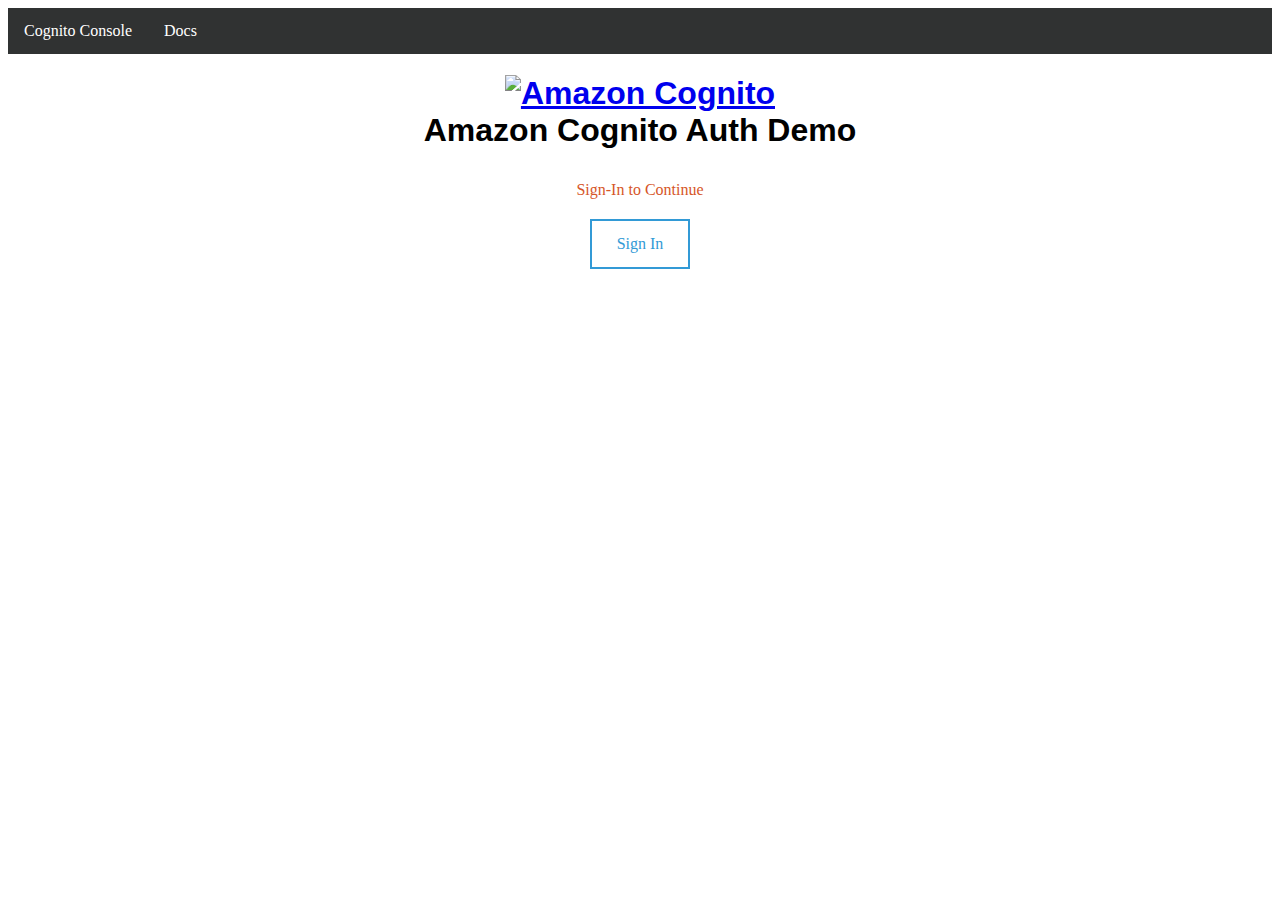
==== Site/oAUTH.html @ ea700c3e "WebApp files" ====
<!DOCTYPE html>
<html lang="en-US">
<head>
	<title>Cognito Auth JS SDK Sample</title>
	<meta charset="UTF-8">
	<link rel="stylesheet" href="css/oAUTH.css">
	<script src="https://code.jquery.com/jquery-1.11.3.min.js"></script>
	<script src="../amazon-cognito-auth-js/dist/amazon-cognito-auth.min.js"></script>
</head>

<body  onload="onLoad()">
	<ul>
	  <li><a href="https://aws.amazon.com/cognito/" target="_blank"
           title="Go to AWS Cognito Console">Cognito Console</a></li>
	  <li><a href="http://docs.aws.amazon.com/cognito/latest/developerguide/what-is-amazon-cognito.html"
           target="_blank" title="See Cognito developer docs">Docs</a></li>
	</ul>

	<h1>
		<a href="http://docs.aws.amazon.com/cognito/latest/developerguide/what-is-amazon-cognito.html" target="_blank">
			<img src="img/MobileServices_AmazonCognito.png" alt="Amazon Cognito" title="Amazon Cognito"
           style="width:144px;height=144px;"></a><br>
		Amazon Cognito Auth Demo
	</h1>

  <div>
      <p id="statusNotAuth" title="Status">
          Sign-In to Continue
      </p>
      <p id="statusAuth" title="Status">
          You have Signed-In
      </p>
  </div>

	<div class="tabsWell">
		<div id="startButtons">
			<div class="button">
				<a class="nav-tabs" id="signInButton" href="javascript:void(0)" title="Sign in">Sign In</a>
			</div>
		</div>
		<div class="tab-content">
			<div class="tab-pane" id="userdetails">
				<p class="text-icon" title="Minimize" id="tabIcon" onclick="toggleTab('usertab');">_</p>
				<br>
				<h2 id="usertabtitle">Tokens</h2>
				<div class="user-form" id="usertab">
					<pre id="idtoken"> ... </pre>
          <pre id="acctoken"> ... </pre>
          <pre id="reftoken"> ... </pre>
				</div>
			</div>
		</div>
	</div>
	<script>
	// Operations when the web page is loaded.
	function onLoad() {
		var i, items, tabs;
		items = document.getElementsByClassName("tab-pane");
		for (i = 0; i < items.length; i++) {
			items[i].style.display = 'none';
		}
		document.getElementById("statusNotAuth").style.display = 'block';
		document.getElementById("statusAuth").style.display = 'none';
		// Initiatlize CognitoAuth object
		var auth = initCognitoSDK();
		document.getElementById("signInButton").addEventListener("click", function() {
			userButton(auth);
		});
		var curUrl = window.location.href;
		auth.parseCognitoWebResponse(curUrl);
	}
  // Operation when tab is closed.
	function closeTab(tabName) {
	  document.getElementById(tabName).style.display = 'none';
	}
  // Operation when tab is opened.
  function openTab(tabName) {
		document.getElementById(tabName).style.display = 'block';
	}
  // Operations about toggle tab.
	function toggleTab(tabName) {
		if (document.getElementById("usertab").style.display == 'none') {
			document.getElementById("usertab").style.display = 'block';
			document.getElementById("tabIcon").innerHTML = '_';
		} else {
			document.getElementById("usertab").style.display = 'none';
			document.getElementById("tabIcon").innerHTML = '+';
		}
	}
  // Operations when showing message.
	function showMessage(msgTitle, msgText, msgDetail) {
		var msgTab = document.getElementById('message');
		document.getElementById('messageTitle').innerHTML = msgTitle;
		document.getElementById('messageText').innerHTML = msgText;
		document.getElementById('messageDetail').innerHTML = msgDetail;
		msgTab.style.display = "block";
	}
  // Perform user operations.
	function userButton(auth) {
		var state = document.getElementById('signInButton').innerHTML;
		if (state === "Sign Out") {
			document.getElementById("signInButton").innerHTML = "Sign In";
			auth.signOut();
			showSignedOut();
		} else {
			auth.getSession();
		}
	}
	// Operations when signed in.
  function showSignedIn(session) {
		document.getElementById("statusNotAuth").style.display = 'none';
		document.getElementById("statusAuth").style.display = 'block';
		document.getElementById("signInButton").innerHTML = "Sign Out";
		if (session) {
			var idToken = session.getIdToken().getJwtToken();
			if (idToken) {
				var payload = idToken.split('.')[1];
				var tokenobj = JSON.parse(atob(payload));
				var formatted = JSON.stringify(tokenobj, undefined, 2);
				document.getElementById('idtoken').innerHTML = formatted;
			}
			var accToken = session.getAccessToken().getJwtToken();
			if (accToken) {
				var payload = accToken.split('.')[1];
				var tokenobj = JSON.parse(atob(payload));
				var formatted = JSON.stringify(tokenobj, undefined, 2);
				document.getElementById('acctoken').innerHTML = formatted;
			}
			var refToken = session.getRefreshToken().getToken();
			if (refToken) {
				document.getElementById('reftoken').innerHTML = refToken.substring(1, 20);
			}
		}
		openTab("userdetails");
	}
	// Operations when signed out.
	function showSignedOut() {
		document.getElementById("statusNotAuth").style.display = 'block';
		document.getElementById("statusAuth").style.display = 'none';
		document.getElementById('idtoken').innerHTML = " ... ";
		document.getElementById('acctoken').innerHTML = " ... ";
		document.getElementById('reftoken').innerHTML = " ... ";
		closeTab("userdetails");
	}
  // Initialize a cognito auth object.
	function initCognitoSDK() {
		var authData = {
			ClientId : '3lg2aj4n0plusgrjke00t34lvm', // Your client id here
			AppWebDomain : 'smartagauth.auth.us-east-2.amazoncognito.com', 
			TokenScopesArray : ['openid','email','phone', 'profile'],
			RedirectUriSignIn : 'https://mysmartag.com/web',
			RedirectUriSignOut : 'https://mysmartag.com/web',
	                UserPoolId : 'us-east-2_7p1yiG5yR', 
		};
		var auth = new AmazonCognitoIdentity.CognitoAuth(authData);
		// You can also set state parameter 
		// auth.setState(<state parameter>);  
		auth.userhandler = {
			onSuccess: function(result) {
				alert("Sign in success");
				showSignedIn(result);
			},
			onFailure: function(err) {
				alert("Error!" + err);
			}
		};
		// The default response_type is "token", uncomment the next line will make it be "code".
		// auth.useCodeGrantFlow();
		return auth;
	}
	</script>
</body>
</html>
---- Site/css/oAUTH.css ----
/*!
 * Amazon Cognito Auth SDK for JavaScript
 * Copyright 2017 Amazon.com, Inc. or its affiliates. All Rights Reserved.
 * Licensed under the Apache License, Version 2.0 (the "License").
 * You may not use this file except in compliance with the License.
 * A copy of the License is located at
 *
 *         http://aws.amazon.com/apache2.0/
 *
 * or in the "license" file accompanying this file.
 * This file is distributed on an "AS IS" BASIS, WITHOUT WARRANTIES
 * OR CONDITIONS OF ANY KIND, either express or implied. See the
 * License for the specific language governing permissions
 * and limitations under the License.
 */

body {
    background-color: white;
	text-align: center;
}
h1 {
    color: black;
	font-family: Arial;
	text-align: center;
}
div.button {
	padding: 10px;
}
div.centeredText {
	margin: auto;
	text-align: justify;
}
div.tab-pane {
	font-family: HelveticaNeue;
	color: #303232;
	border: 1px solid #329AD6;
	padding: 5px 20px 20px 20px;
	margin: auto;
	max-width:1000px;
	text-align: left;
	display: "none";
}
div.user-form {
	border: 1px solid #2a5c91;
	padding: 20px;
	margin: auto;
}
button {
	background-color: #FFFFFF;
	color: #2a5c91;
	font-family: HelveticaNeue;
	text-align: center;
	padding: 10px 20px;
	border: 2px solid #2a5c91;
	text-decoration: none;
	display: inline-block;
	font-size: 0.80em;
	font-weight: bold;
}
a.nav-tabs {
	background-color: #FFFFFF;
	color: #329AD6;
	font-family: HelveticaNeue;
	text-align: center;
	padding: 14px 25px;
	border: 2px solid #329AD6;
	text-decoration: none;
	display: inline-block;
}
a.nav-tabs:hover:not(.active) {
	background-color: #329AD6;
	color: white;
	border: 2px solid #329AD6;
}
.active {
	background-color: #329AD6;
	color: white;
	border: 2px solid #329AD6;
}
#introPara {
        color: #303232;
	font-family: HelveticaNeue;
	border: 1px solid #329AD6;
	padding: 20px;
	margin: auto;
	max-width:1000px;
	text-align: justify;
	font-size: 0.9em
}
#statusNotAuth {
    color: #d65628;
	font-family: HelveticaNeue;
    border-radius: 5px;
	padding: 10px;
	margin: auto;
	max-width:600px;
	text-align: center;
	font-size: 1em
}
#statusAuth {
    color: #d65628;
	font-family: HelveticaNeue;
    border-radius: 5px;
	padding: 10px;
	margin: auto;
	max-width:600px;
	text-align: center;
	font-size: 1em
}
#startButtons {
	text-align: center;
}
/*#signUpButton {
	background-color: #329AD6;
	color: white;
	font-family: HelveticaNeue;
	text-align: center;
	padding: 14px 25px;
	border: 2px solid #329AD6;
	text-decoration: none;
	display: inline-block;
}
#signInButton {
	background-color: #FFFFFF;
	color: #329AD6;
	font-family: HelveticaNeue;
	text-align: center;
	padding: 14px 25px;
	border: 2px solid #329AD6;
	text-decoration: none;
	display: inline-block;
}*/
ul {
    list-style-type: none;
    margin: 0;
    padding: 0;
    overflow: hidden;
    background-color: #303232;
}

ul.nav-tabs {
    list-style-type: none;
    margin: 0;
    padding: 0;
    overflow: hidden;
    background-color: #FFFFFF;
}

li {
    float: left;
}

li a {
    display: block;
    color: white;
    text-align: center;
    padding: 14px 16px;
    text-decoration: none;
    font-family: HelveticaNeue;
}

li a:hover:not(.active) {
    background-color: #FFFFFF;
    color: #2a5c91
}

.active {
    background-color: #303232;
    color: white;
}

li.nav-tabs a {
	color: #329AD6;
	font-family: HelveticaNeue;
	text-align: center;
	padding: 14px 25px;
	border: 2px solid #329AD6;
	text-decoration: none;
	display: inline-block;
}

li.nav-tabs a:hover:not(.active) {
    background-color: #329AD6;
    color: #ffffff
}
.active {
    background-color: #329AD6;
    color: #ffffff;
}

p.input-text {
	max-width:800px;
	text-align: left;
}

p.text-icon {
	float: right;
	padding: 4px;
	color:#2a5c91;
	font-family: HelveticaNeue;
	font-size:1.4em;
	cursor: pointer;
	background-color: #ffffff;
}
p.text-icon:hover:not(.active) {
	background-color: #2a5c91;
	color: #ffffff;
}
.active {
	background-color: #2a5c91;
	color: #ffffff;
}

input.user-in {
	font-family: HelveticaNeue;
	width:500px;
	text-align: left;
	border: 1px solid #329AD6;
	padding: 5px;
	font-size: 1em;
}
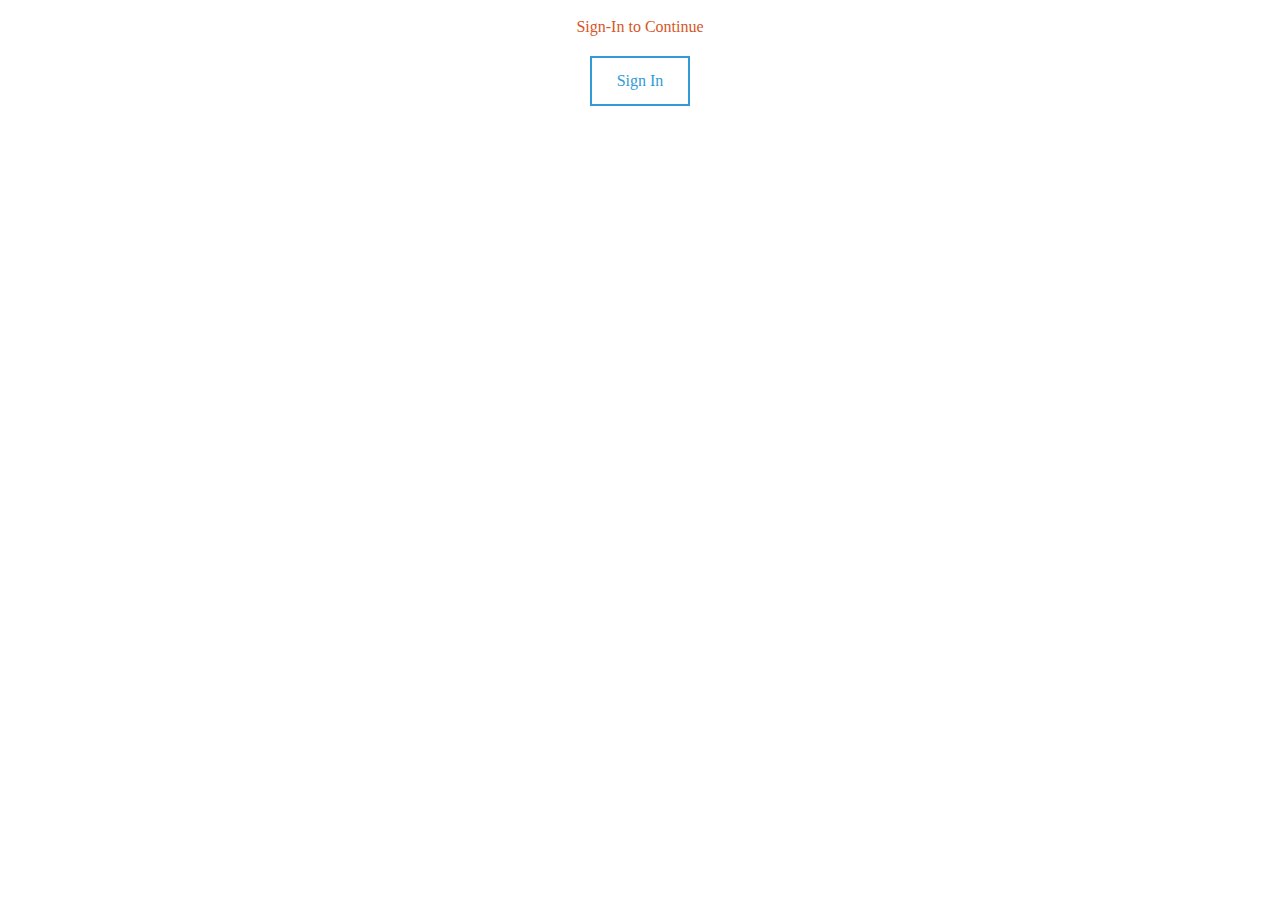
==== commit 81d96d82: "Authentication flow" ====
--- a/Site/oAUTH.html
+++ b/Site/oAUTH.html
@@ -1,7 +1,7 @@
 <!DOCTYPE html>
 <html lang="en-US">
 <head>
-	<title>Cognito Auth JS SDK Sample</title>
+	<title>Smart Agriculture User Portal</title>
 	<meta charset="UTF-8">
 	<link rel="stylesheet" href="css/oAUTH.css">
 	<script src="https://code.jquery.com/jquery-1.11.3.min.js"></script>
@@ -9,20 +9,6 @@
 </head>
 
 <body  onload="onLoad()">
-	<ul>
-	  <li><a href="https://aws.amazon.com/cognito/" target="_blank"
-           title="Go to AWS Cognito Console">Cognito Console</a></li>
-	  <li><a href="http://docs.aws.amazon.com/cognito/latest/developerguide/what-is-amazon-cognito.html"
-           target="_blank" title="See Cognito developer docs">Docs</a></li>
-	</ul>
-
-	<h1>
-		<a href="http://docs.aws.amazon.com/cognito/latest/developerguide/what-is-amazon-cognito.html" target="_blank">
-			<img src="img/MobileServices_AmazonCognito.png" alt="Amazon Cognito" title="Amazon Cognito"
-           style="width:144px;height=144px;"></a><br>
-		Amazon Cognito Auth Demo
-	</h1>
-
   <div>
       <p id="statusNotAuth" title="Status">
           Sign-In to Continue
@@ -52,32 +38,39 @@
 		</div>
 	</div>
 	<script>
+	
 	// Operations when the web page is loaded.
 	function onLoad() {
 		var i, items, tabs;
 		items = document.getElementsByClassName("tab-pane");
+		// delete style panes
 		for (i = 0; i < items.length; i++) {
 			items[i].style.display = 'none';
 		}
 		document.getElementById("statusNotAuth").style.display = 'block';
 		document.getElementById("statusAuth").style.display = 'none';
+		
 		// Initiatlize CognitoAuth object
 		var auth = initCognitoSDK();
+		// create sign in button
 		document.getElementById("signInButton").addEventListener("click", function() {
 			userButton(auth);
 		});
 		var curUrl = window.location.href;
 		auth.parseCognitoWebResponse(curUrl);
 	}
-  // Operation when tab is closed.
+  	
+	// Operation when tab is closed.
 	function closeTab(tabName) {
 	  document.getElementById(tabName).style.display = 'none';
 	}
-  // Operation when tab is opened.
-  function openTab(tabName) {
+  	
+	// Operation when tab is opened.
+  	function openTab(tabName) {
 		document.getElementById(tabName).style.display = 'block';
 	}
-  // Operations about toggle tab.
+  	
+	// Operations about toggle tab.
 	function toggleTab(tabName) {
 		if (document.getElementById("usertab").style.display == 'none') {
 			document.getElementById("usertab").style.display = 'block';
@@ -87,7 +80,8 @@
 			document.getElementById("tabIcon").innerHTML = '+';
 		}
 	}
-  // Operations when showing message.
+  	
+	// Operations when showing message.
 	function showMessage(msgTitle, msgText, msgDetail) {
 		var msgTab = document.getElementById('message');
 		document.getElementById('messageTitle').innerHTML = msgTitle;
@@ -95,9 +89,12 @@
 		document.getElementById('messageDetail').innerHTML = msgDetail;
 		msgTab.style.display = "block";
 	}
-  // Perform user operations.
+  	
+	// Perform user operations.
 	function userButton(auth) {
+		
 		var state = document.getElementById('signInButton').innerHTML;
+		// if user isn't signed in allow sign in flow
 		if (state === "Sign Out") {
 			document.getElementById("signInButton").innerHTML = "Sign In";
 			auth.signOut();
@@ -106,12 +103,14 @@
 			auth.getSession();
 		}
 	}
+	
 	// Operations when signed in.
-  function showSignedIn(session) {
+  	function showSignedIn(session) {
 		document.getElementById("statusNotAuth").style.display = 'none';
 		document.getElementById("statusAuth").style.display = 'block';
 		document.getElementById("signInButton").innerHTML = "Sign Out";
 		if (session) {
+			// session has been created get the token
 			var idToken = session.getIdToken().getJwtToken();
 			if (idToken) {
 				var payload = idToken.split('.')[1];
@@ -119,6 +118,8 @@
 				var formatted = JSON.stringify(tokenobj, undefined, 2);
 				document.getElementById('idtoken').innerHTML = formatted;
 			}
+
+			// use token to grant authentication
 			var accToken = session.getAccessToken().getJwtToken();
 			if (accToken) {
 				var payload = accToken.split('.')[1];
@@ -133,6 +134,8 @@
 		}
 		openTab("userdetails");
 	}
+
+
 	// Operations when signed out.
 	function showSignedOut() {
 		document.getElementById("statusNotAuth").style.display = 'block';
@@ -142,10 +145,12 @@
 		document.getElementById('reftoken').innerHTML = " ... ";
 		closeTab("userdetails");
 	}
-  // Initialize a cognito auth object.
+  	
+	// Initialize a cognito auth object.
 	function initCognitoSDK() {
+		// create data to be passed into cognito object constructor
 		var authData = {
-			ClientId : '3lg2aj4n0plusgrjke00t34lvm', // Your client id here
+			ClientId : '5n30litsm942ns1u2fujj4f55i', // Your client id here
 			AppWebDomain : 'smartagauth.auth.us-east-2.amazoncognito.com', 
 			TokenScopesArray : ['openid','email','phone', 'profile'],
 			RedirectUriSignIn : 'https://mysmartag.com/web',
@@ -153,6 +158,7 @@
 	                UserPoolId : 'us-east-2_7p1yiG5yR', 
 		};
 		var auth = new AmazonCognitoIdentity.CognitoAuth(authData);
+		
 		// You can also set state parameter 
 		// auth.setState(<state parameter>);  
 		auth.userhandler = {
@@ -161,9 +167,10 @@
 				showSignedIn(result);
 			},
 			onFailure: function(err) {
-				alert("Error!" + err);
+				console.log("Error!" + err);
 			}
 		};
+	
 		// The default response_type is "token", uncomment the next line will make it be "code".
 		// auth.useCodeGrantFlow();
 		return auth;
